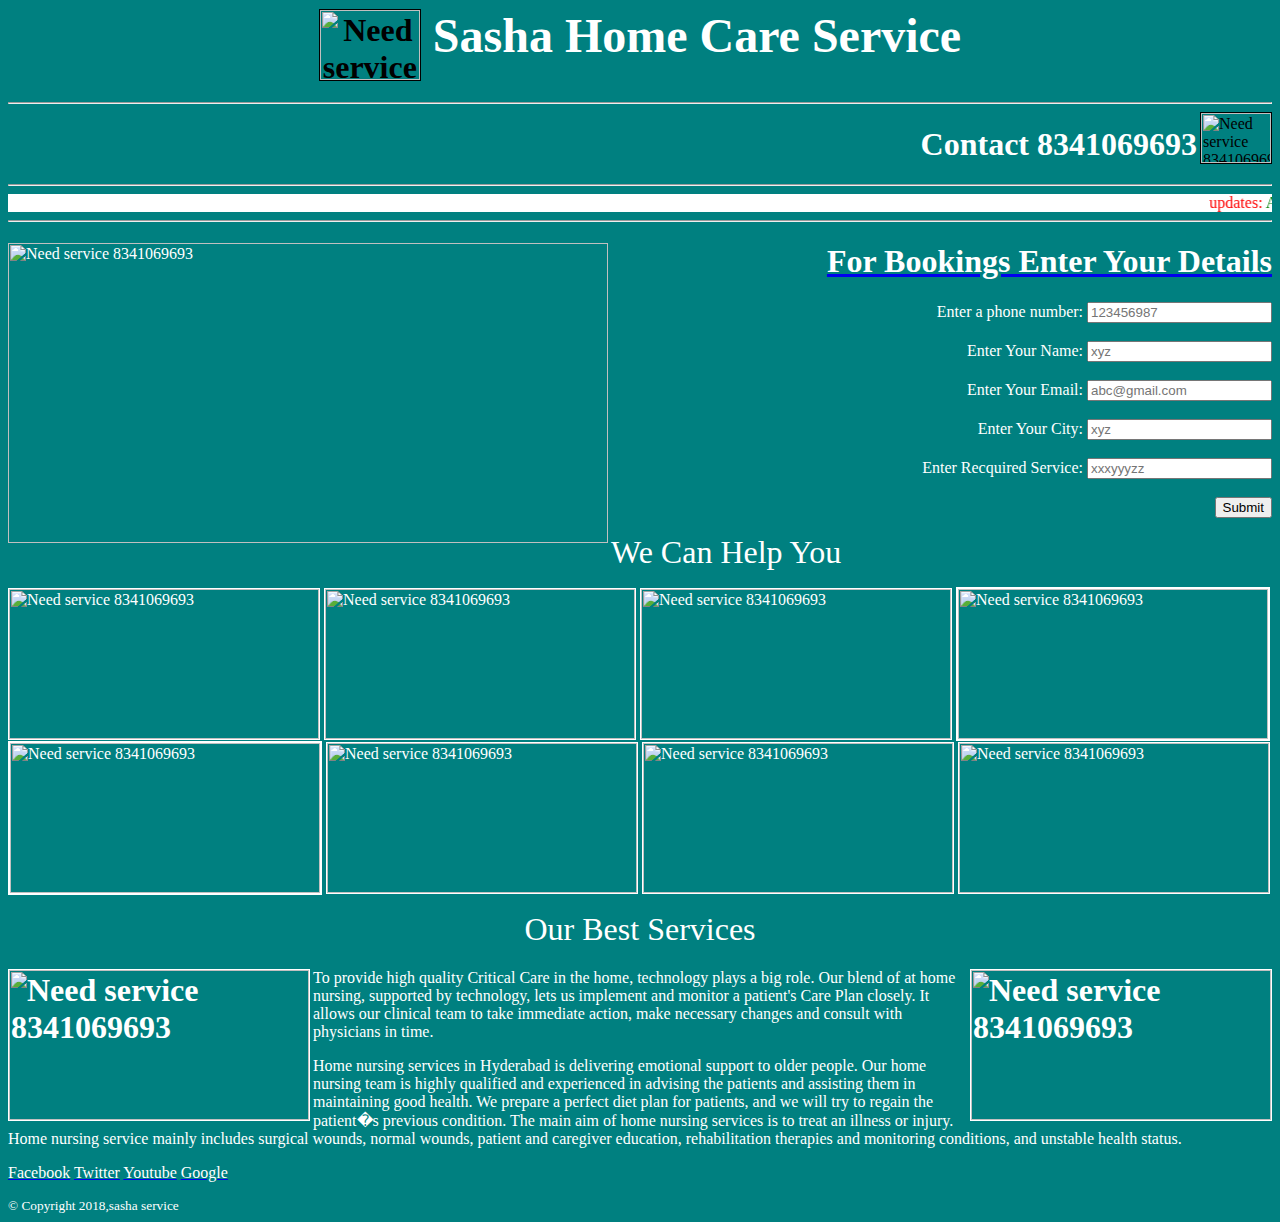
==== index.html @ b4f8a99d "newsite" ====
<html> 
<head>
<title> Neetha Nursing Service at Home</title>

  <link rel="stylesheet" href="style1.css">


</head>
<body style="background-color:teal">  

<h1  align="center" ><img src="C:\Users\GRIET\Desktop\mywebsite\images\logo.jpg"  width="100px" height="70px" title="Need service 8341069693" border="1" align="center"><font size="8" color="white"> Sasha Home Care Service</font></h1>
<hr>
<img src="C:\Users\GRIET\Desktop\mywebsite\images\phone1.jpg"  width="70px" height="50px" title="Need service 8341069693" border="1" align="right">
<h1 align="right" ><font size="6" color="white">Contact 8341069693</font></h1>
<hr>                                                          
<marquee scrollamount="8" bgcolor="white" ><font color="red">updates: <font color="green">All Types of Medical Services At Home From 7:00 Am To 9:00 PM</font></font></marquee><hr>
<font color="white">
<img src="C:\Users\GRIET\Desktop\mywebsite\images\main.jpg"  width="600px" height="300px" title="Need service 8341069693" border="0" align="left">
<font color="white">


<h2>
<h1 align="right" ><a href="https://forms.gle/RnKmLceNgGs6WKTK6"  target="blank"><font color="white">For Bookings Enter Your Details</font></a></h1>

<form method="POST" action="https://forms.gle/RnKmLceNgGs6WKTK6" align="right">
  <label for="phone" align="left">Enter a phone number:</label>  <input type="tel" id="phone" name="phone" placeholder="123456987"  align="left"><br><br>
<label for="phone" align="left">Enter Your Name:</label>  <input type="tel" id="phone" name="phone" placeholder="xyz"  align="left"><br><br>
<label for="phone" align="left">Enter Your Email:</label>  <input type="tel" id="phone" name="phone" placeholder="abc@gmail.com"  align="left"><br><br>
<label for="phone" align="left">Enter Your City:</label>  <input type="tel" id="phone" name="phone" placeholder="xyz"  align="left"><br><br>
<label for="phone" align="left">Enter Recquired Service:</label>  <input type="tel" id="phone" name="phone" placeholder="xxxyyyzz"  align="left"><br><br>
  <input type="submit" align="left">
</h2>

</font></form>

</p>
<p></p>
<p></p>

<left><p><font size="6" color="white"> We Can Help You</font></p></left>

<img src="C:\Users\GRIET\Desktop\mywebsite\images\medicalcare.png"  width="310px" height="150px" title="Need service 8341069693" border="1"  color= "blue" align="center">
<img src="C:\Users\GRIET\Desktop\mywebsite\images\mothercare.jpg"  width="310px" height="150px" title="Need service 8341069693" border="1" align="center">
<img src="C:\Users\GRIET\Desktop\mywebsite\images\postoperative.jpg"  width="310px" height="150px" title="Need service 8341069693" border="1" align="center">
<img src="C:\Users\GRIET\Desktop\mywebsite\images\vaccinate.png"  width="310px" height="150px" title="Need service 8341069693" border="2" align="center">
<img src="C:\Users\GRIET\Desktop\mywebsite\images\woundcare.jpg"  width="310px" height="150px" title="Need service 8341069693" border="2" align="center">
<img src="C:\Users\GRIET\Desktop\mywebsite\images\phy.jpg"  width="310px" height="150px" title="Need service 8341069693" border="1" align="center">
<img src="C:\Users\GRIET\Desktop\mywebsite\images\injections1.png"  width="310px" height="150px" title="Need service 8341069693" border="1" align="center">
<img src="C:\Users\GRIET\Desktop\mywebsite\images\logo.jpg"  width="310px" height="150px" title="Need service 8341069693" border="1" align="center"><p></p>
<p>


<center><p><font size="6" color="white"> Our Best Services</font></p></center>

<h1><img src="C:\Users\GRIET\Desktop\mywebsite\images\best5.png"  width="300px" height="150px" title="Need service 8341069693" border="1"  color= "blue" align="left">
<img src="C:\Users\GRIET\Desktop\mywebsite\images\best4.png"  width="300px" height="150px" title="Need service 8341069693" border="1"  color= "blue" align="right"> </h1>
<p>To provide high quality Critical Care in the home, technology plays a big role. Our blend of at home nursing, supported by technology, lets us implement and monitor a patient's Care Plan closely. It allows our clinical team to take immediate action, make necessary changes and consult with physicians in time.<p>
<p>Home nursing services in Hyderabad is delivering emotional support to older people. Our home nursing team is highly qualified and experienced in advising the patients and assisting them in maintaining good health. We prepare a perfect diet plan for patients, and we will try to regain the patient�s previous condition. The main aim of home nursing services is to treat an illness or injury. Home nursing service mainly includes surgical wounds, normal wounds, patient and caregiver education, rehabilitation therapies and monitoring conditions, and unstable health status. </p>


<a href="https://www.facebook.com/"  target="blank"><font color="white">Facebook</font></a>
<a href="https://twitter.com/"  target="blank"><font color="white">Twitter</font></a>
<a href="https://www.youtube.com/"  target="blank"><font color="white">Youtube</font></a>
<a href="https://google.com/"  target="blank"link="green" vlink="pink" alink="yellow"><font color="white">Google</font></a>
</p>   
<p>
<footer> <small>&copy; Copyright 2018,sasha service</small> </footer> 
</body>    
</html>
---- style1.css ----
<style>
     h2{
            border-width: 2px;
            border-style: solid;
            border-color: white;

</style>


p{
   
       color: yellow;
       background-color:green
       }
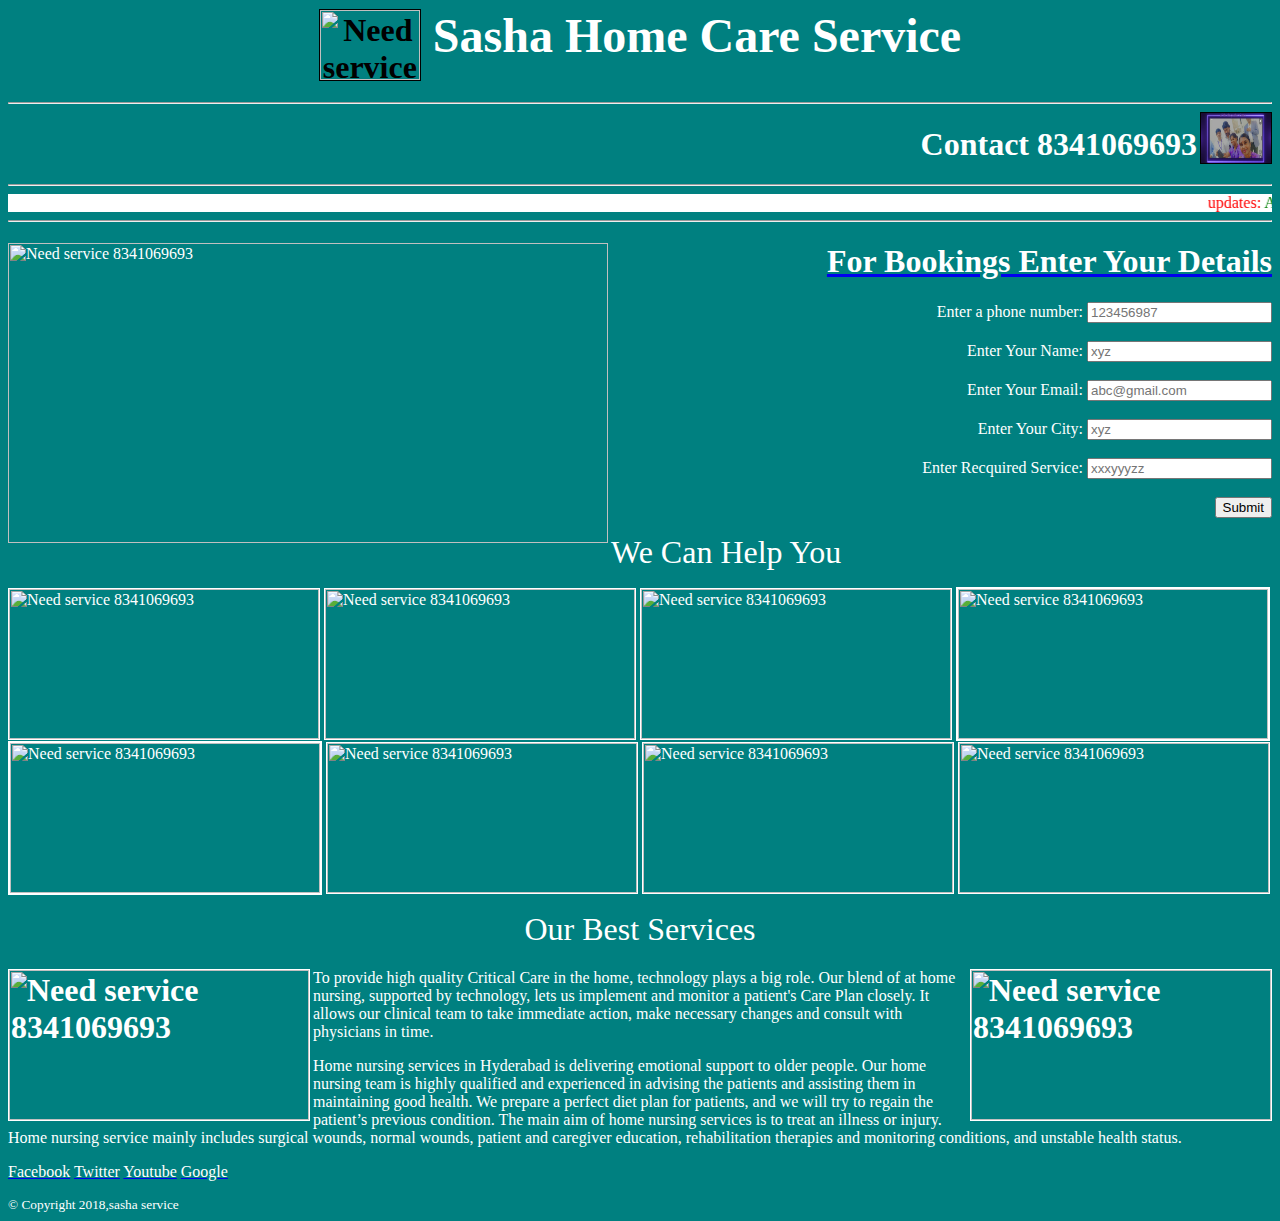
==== commit 01c1fdfc: "Update index.html" ====
--- a/index.html
+++ b/index.html
@@ -10,7 +10,7 @@
 
 <h1  align="center" ><img src="C:\Users\GRIET\Desktop\mywebsite\images\logo.jpg"  width="100px" height="70px" title="Need service 8341069693" border="1" align="center"><font size="8" color="white"> Sasha Home Care Service</font></h1>
 <hr>
-<img src="C:\Users\GRIET\Desktop\mywebsite\images\phone1.jpg"  width="70px" height="50px" title="Need service 8341069693" border="1" align="right">
+<img src="best4.png"  width="70px" height="50px" title="Need service 8341069693" border="1" align="right">
 <h1 align="right" ><font size="6" color="white">Contact 8341069693</font></h1>
 <hr>                                                          
 <marquee scrollamount="8" bgcolor="white" ><font color="red">updates: <font color="green">All Types of Medical Services At Home From 7:00 Am To 9:00 PM</font></font></marquee><hr>
@@ -55,7 +55,7 @@
 <h1><img src="C:\Users\GRIET\Desktop\mywebsite\images\best5.png"  width="300px" height="150px" title="Need service 8341069693" border="1"  color= "blue" align="left">
 <img src="C:\Users\GRIET\Desktop\mywebsite\images\best4.png"  width="300px" height="150px" title="Need service 8341069693" border="1"  color= "blue" align="right"> </h1>
 <p>To provide high quality Critical Care in the home, technology plays a big role. Our blend of at home nursing, supported by technology, lets us implement and monitor a patient's Care Plan closely. It allows our clinical team to take immediate action, make necessary changes and consult with physicians in time.<p>
-<p>Home nursing services in Hyderabad is delivering emotional support to older people. Our home nursing team is highly qualified and experienced in advising the patients and assisting them in maintaining good health. We prepare a perfect diet plan for patients, and we will try to regain the patient�s previous condition. The main aim of home nursing services is to treat an illness or injury. Home nursing service mainly includes surgical wounds, normal wounds, patient and caregiver education, rehabilitation therapies and monitoring conditions, and unstable health status. </p>
+<p>Home nursing services in Hyderabad is delivering emotional support to older people. Our home nursing team is highly qualified and experienced in advising the patients and assisting them in maintaining good health. We prepare a perfect diet plan for patients, and we will try to regain the patient’s previous condition. The main aim of home nursing services is to treat an illness or injury. Home nursing service mainly includes surgical wounds, normal wounds, patient and caregiver education, rehabilitation therapies and monitoring conditions, and unstable health status. </p>
 
 
 <a href="https://www.facebook.com/"  target="blank"><font color="white">Facebook</font></a>
@@ -66,4 +66,4 @@
 <p>
 <footer> <small>&copy; Copyright 2018,sasha service</small> </footer> 
 </body>    
-</html>+</html>
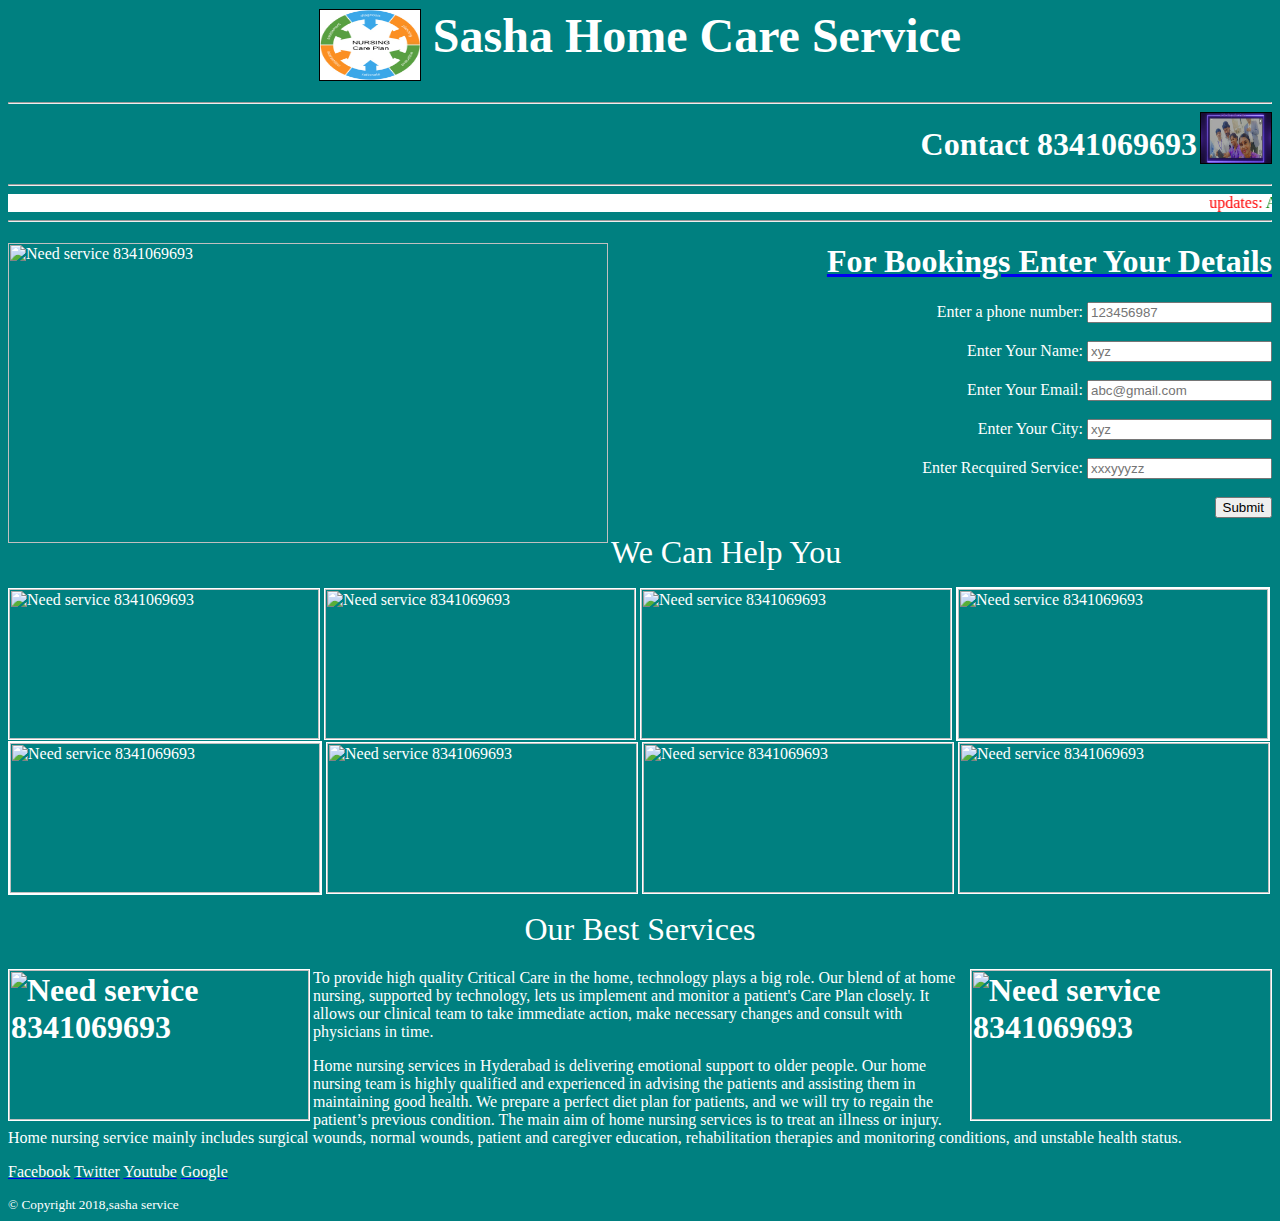
==== commit 646286d3: "Update index.html" ====
--- a/index.html
+++ b/index.html
@@ -8,7 +8,7 @@
 </head>
 <body style="background-color:teal">  
 
-<h1  align="center" ><img src="C:\Users\GRIET\Desktop\mywebsite\images\logo.jpg"  width="100px" height="70px" title="Need service 8341069693" border="1" align="center"><font size="8" color="white"> Sasha Home Care Service</font></h1>
+<h1  align="center" ><img src="logo.jpg"  width="100px" height="70px" title="Need service 8341069693" border="1" align="center"><font size="8" color="white"> Sasha Home Care Service</font></h1>
 <hr>
 <img src="best4.png"  width="70px" height="50px" title="Need service 8341069693" border="1" align="right">
 <h1 align="right" ><font size="6" color="white">Contact 8341069693</font></h1>
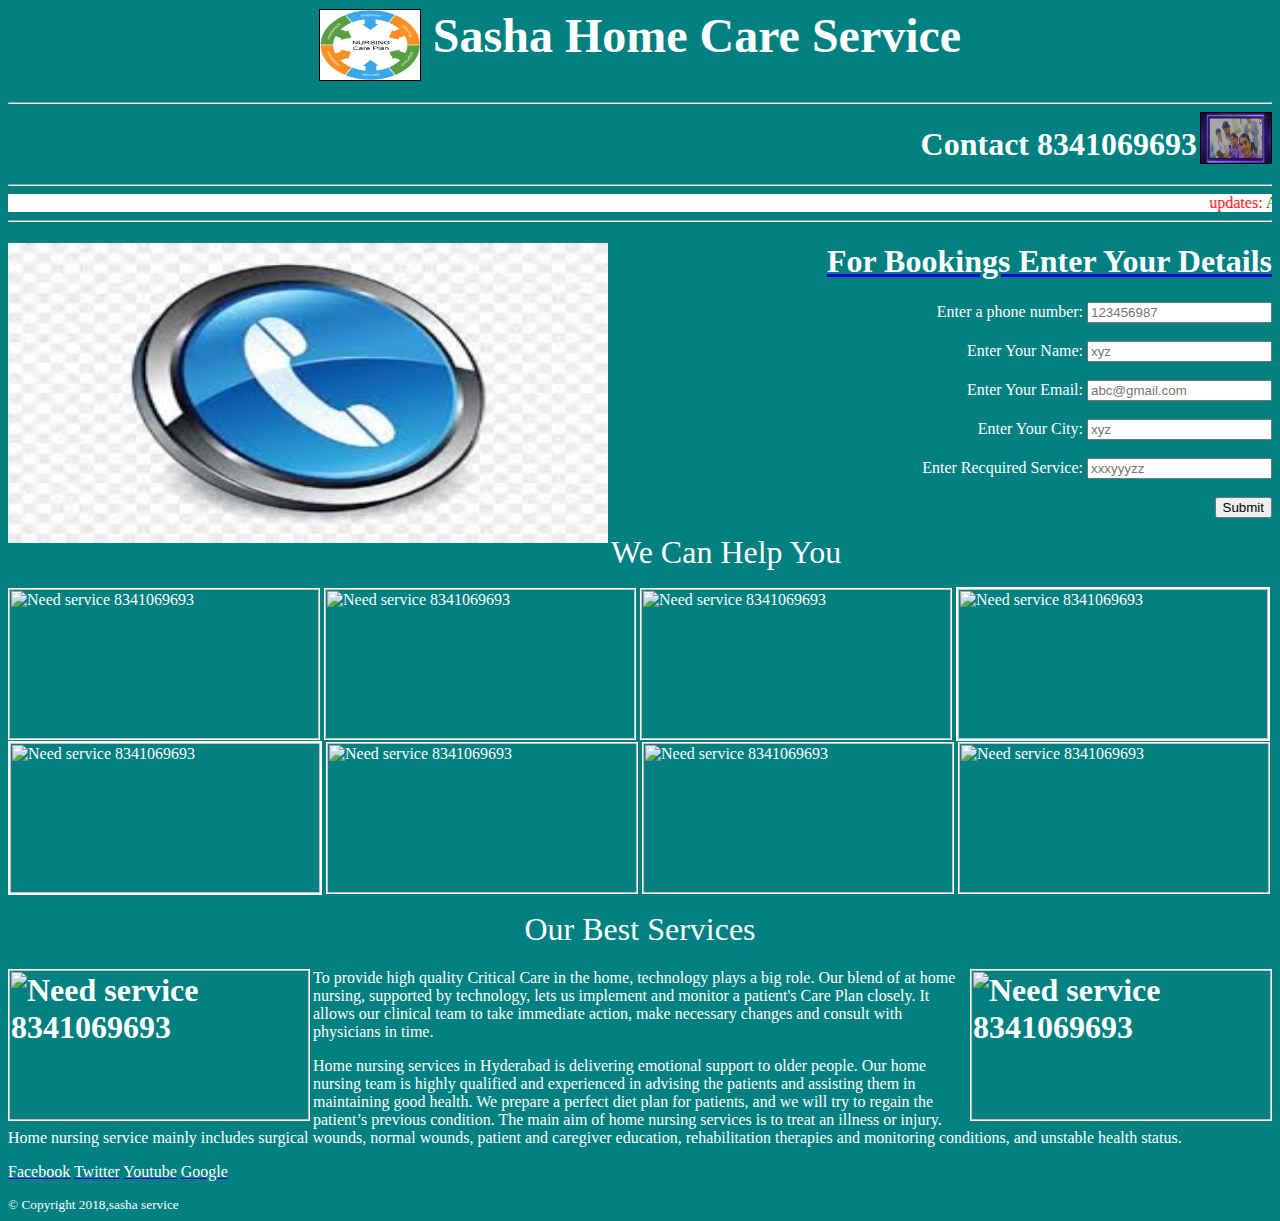
==== commit be1c5487: "Update index.html" ====
--- a/index.html
+++ b/index.html
@@ -15,7 +15,7 @@
 <hr>                                                          
 <marquee scrollamount="8" bgcolor="white" ><font color="red">updates: <font color="green">All Types of Medical Services At Home From 7:00 Am To 9:00 PM</font></font></marquee><hr>
 <font color="white">
-<img src="C:\Users\GRIET\Desktop\mywebsite\images\main.jpg"  width="600px" height="300px" title="Need service 8341069693" border="0" align="left">
+<img src="phone1.jpg"  width="600px" height="300px" title="Need service 8341069693" border="0" align="left">
 <font color="white">
 
 
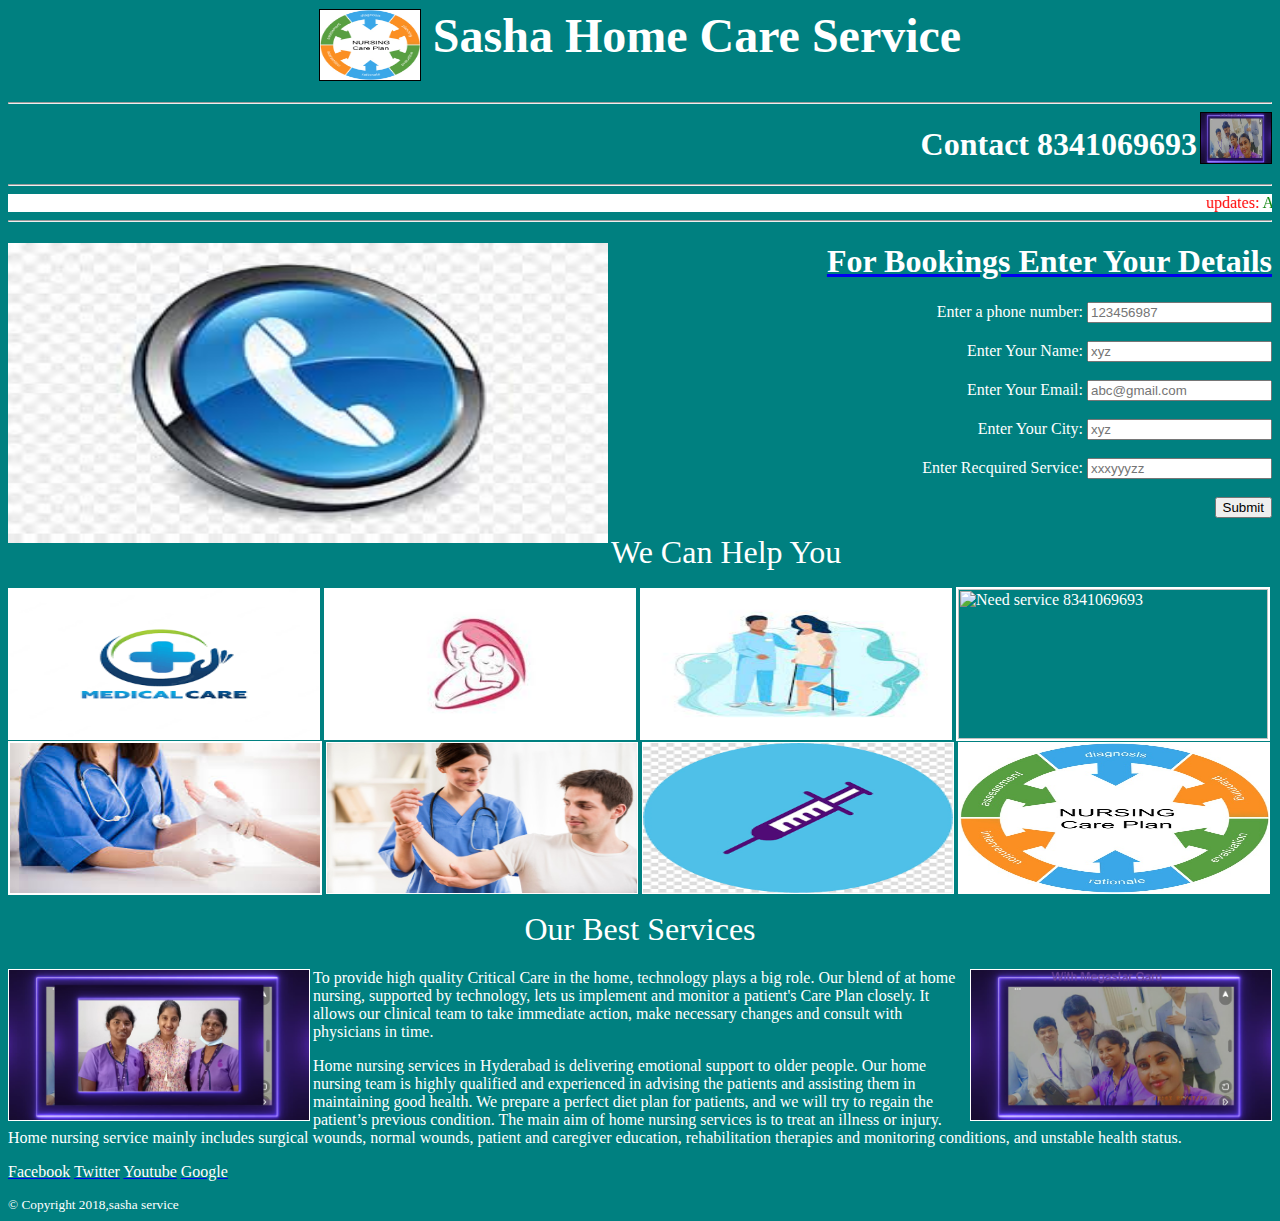
==== commit 24b08ae8: "Update index.html" ====
--- a/index.html
+++ b/index.html
@@ -39,21 +39,21 @@
 
 <left><p><font size="6" color="white"> We Can Help You</font></p></left>
 
-<img src="C:\Users\GRIET\Desktop\mywebsite\images\medicalcare.png"  width="310px" height="150px" title="Need service 8341069693" border="1"  color= "blue" align="center">
-<img src="C:\Users\GRIET\Desktop\mywebsite\images\mothercare.jpg"  width="310px" height="150px" title="Need service 8341069693" border="1" align="center">
-<img src="C:\Users\GRIET\Desktop\mywebsite\images\postoperative.jpg"  width="310px" height="150px" title="Need service 8341069693" border="1" align="center">
-<img src="C:\Users\GRIET\Desktop\mywebsite\images\vaccinate.png"  width="310px" height="150px" title="Need service 8341069693" border="2" align="center">
-<img src="C:\Users\GRIET\Desktop\mywebsite\images\woundcare.jpg"  width="310px" height="150px" title="Need service 8341069693" border="2" align="center">
-<img src="C:\Users\GRIET\Desktop\mywebsite\images\phy.jpg"  width="310px" height="150px" title="Need service 8341069693" border="1" align="center">
-<img src="C:\Users\GRIET\Desktop\mywebsite\images\injections1.png"  width="310px" height="150px" title="Need service 8341069693" border="1" align="center">
-<img src="C:\Users\GRIET\Desktop\mywebsite\images\logo.jpg"  width="310px" height="150px" title="Need service 8341069693" border="1" align="center"><p></p>
+<img src="medicalcare.png"  width="310px" height="150px" title="Need service 8341069693" border="1"  color= "blue" align="center">
+<img src="mothercare.jpg"  width="310px" height="150px" title="Need service 8341069693" border="1" align="center">
+<img src="postoperative.jpg"  width="310px" height="150px" title="Need service 8341069693" border="1" align="center">
+<img src="vaccinate.jpg"  width="310px" height="150px" title="Need service 8341069693" border="2" align="center">
+<img src="woundcare.jpg"  width="310px" height="150px" title="Need service 8341069693" border="2" align="center">
+<img src="phy.jpg"  width="310px" height="150px" title="Need service 8341069693" border="1" align="center">
+<img src="injections1.png"  width="310px" height="150px" title="Need service 8341069693" border="1" align="center">
+<img src="logo.jpg"  width="310px" height="150px" title="Need service 8341069693" border="1" align="center"><p></p>
 <p>
 
 
 <center><p><font size="6" color="white"> Our Best Services</font></p></center>
 
-<h1><img src="C:\Users\GRIET\Desktop\mywebsite\images\best5.png"  width="300px" height="150px" title="Need service 8341069693" border="1"  color= "blue" align="left">
-<img src="C:\Users\GRIET\Desktop\mywebsite\images\best4.png"  width="300px" height="150px" title="Need service 8341069693" border="1"  color= "blue" align="right"> </h1>
+<h1><img src="best5.png"  width="300px" height="150px" title="Need service 8341069693" border="1"  color= "blue" align="left">
+<img src="best4.png"  width="300px" height="150px" title="Need service 8341069693" border="1"  color= "blue" align="right"> </h1>
 <p>To provide high quality Critical Care in the home, technology plays a big role. Our blend of at home nursing, supported by technology, lets us implement and monitor a patient's Care Plan closely. It allows our clinical team to take immediate action, make necessary changes and consult with physicians in time.<p>
 <p>Home nursing services in Hyderabad is delivering emotional support to older people. Our home nursing team is highly qualified and experienced in advising the patients and assisting them in maintaining good health. We prepare a perfect diet plan for patients, and we will try to regain the patient’s previous condition. The main aim of home nursing services is to treat an illness or injury. Home nursing service mainly includes surgical wounds, normal wounds, patient and caregiver education, rehabilitation therapies and monitoring conditions, and unstable health status. </p>
 
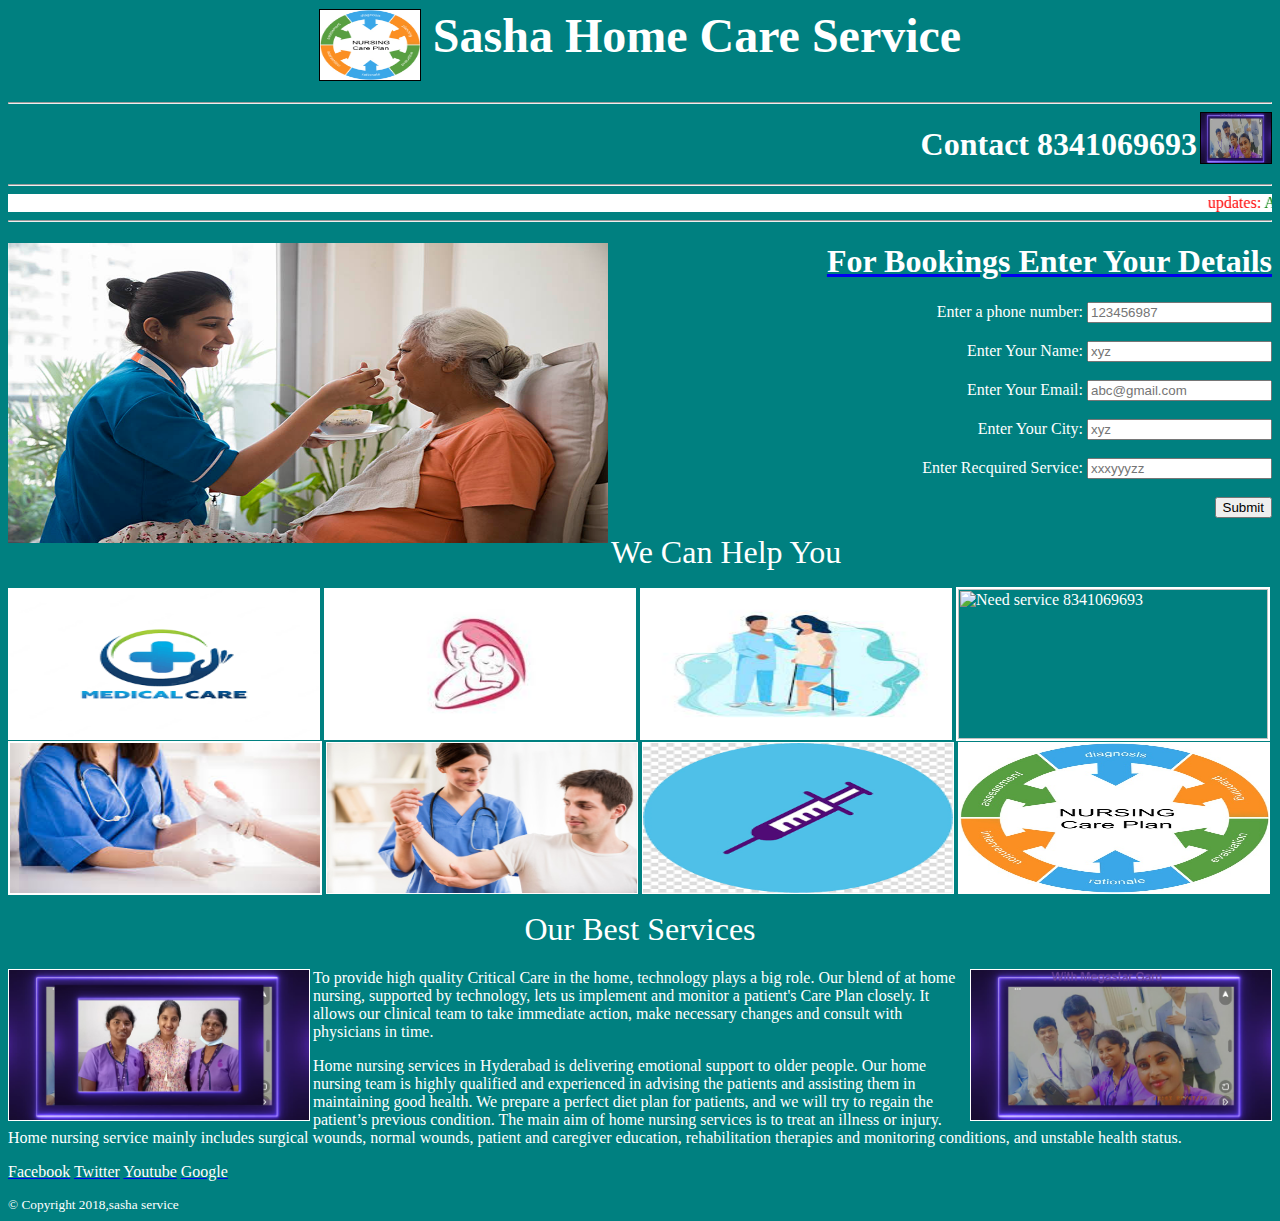
==== commit 4ad998ca: "Update index.html" ====
--- a/index.html
+++ b/index.html
@@ -15,7 +15,7 @@
 <hr>                                                          
 <marquee scrollamount="8" bgcolor="white" ><font color="red">updates: <font color="green">All Types of Medical Services At Home From 7:00 Am To 9:00 PM</font></font></marquee><hr>
 <font color="white">
-<img src="phone1.jpg"  width="600px" height="300px" title="Need service 8341069693" border="0" align="left">
+<img src="main.jpg"  width="600px" height="300px" title="Need service 8341069693" border="0" align="left">
 <font color="white">
 
 
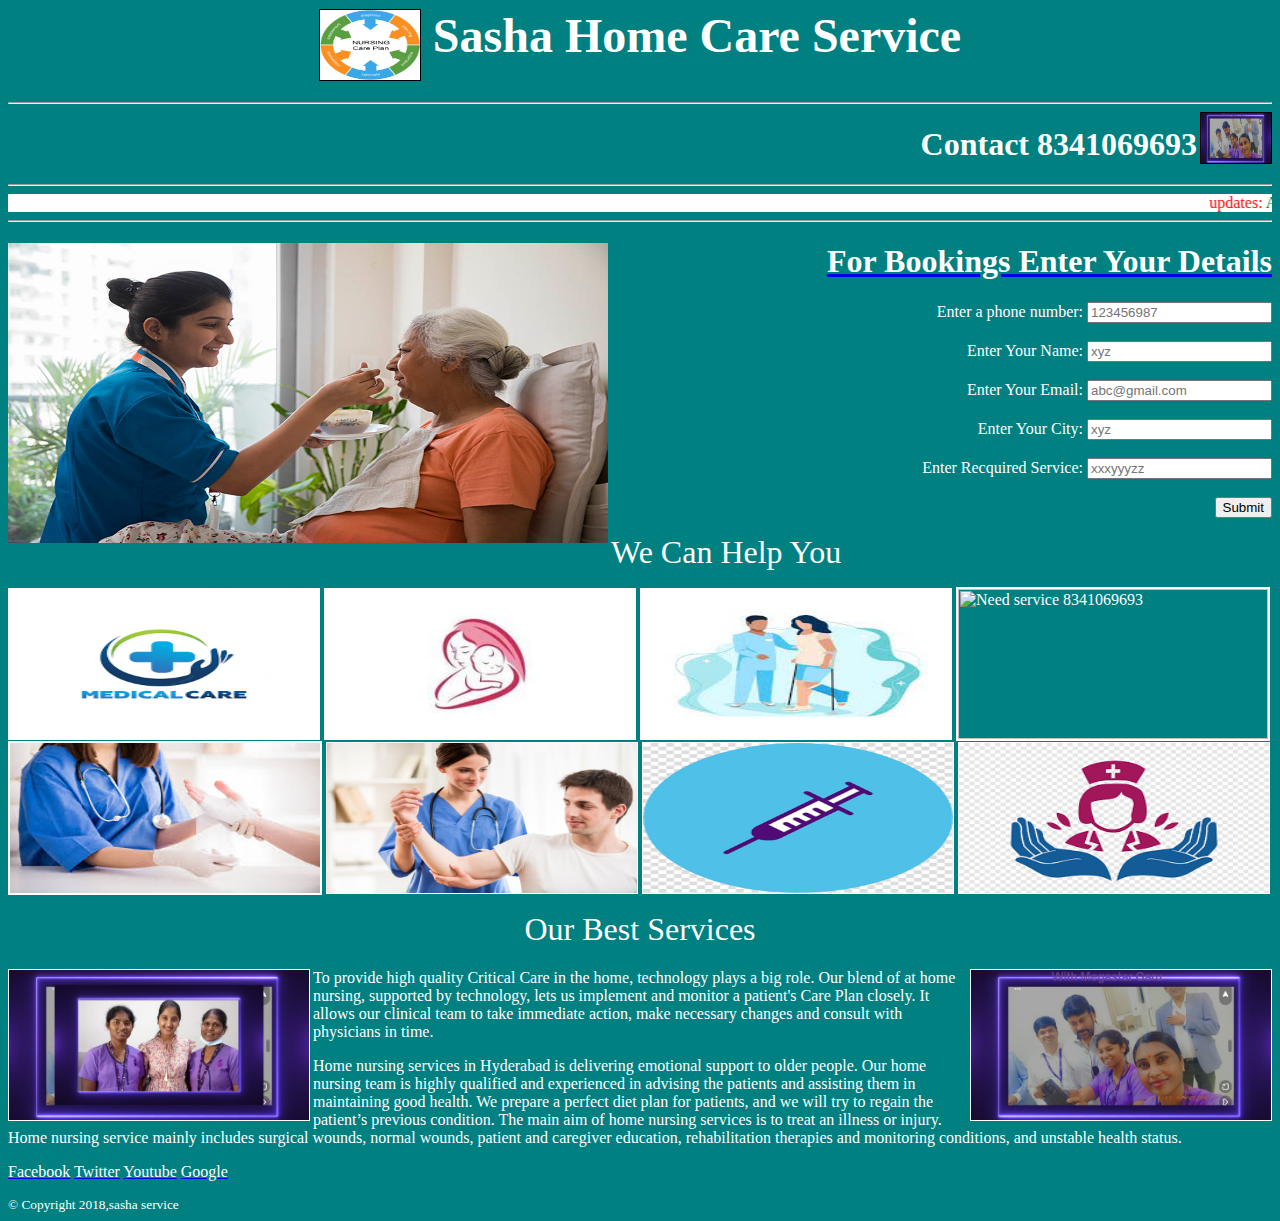
==== commit 4d955a3e: "Update index.html" ====
--- a/index.html
+++ b/index.html
@@ -46,7 +46,7 @@
 <img src="woundcare.jpg"  width="310px" height="150px" title="Need service 8341069693" border="2" align="center">
 <img src="phy.jpg"  width="310px" height="150px" title="Need service 8341069693" border="1" align="center">
 <img src="injections1.png"  width="310px" height="150px" title="Need service 8341069693" border="1" align="center">
-<img src="logo.jpg"  width="310px" height="150px" title="Need service 8341069693" border="1" align="center"><p></p>
+<img src="logo1.png"  width="310px" height="150px" title="Need service 8341069693" border="1" align="center"><p></p>
 <p>
 
 
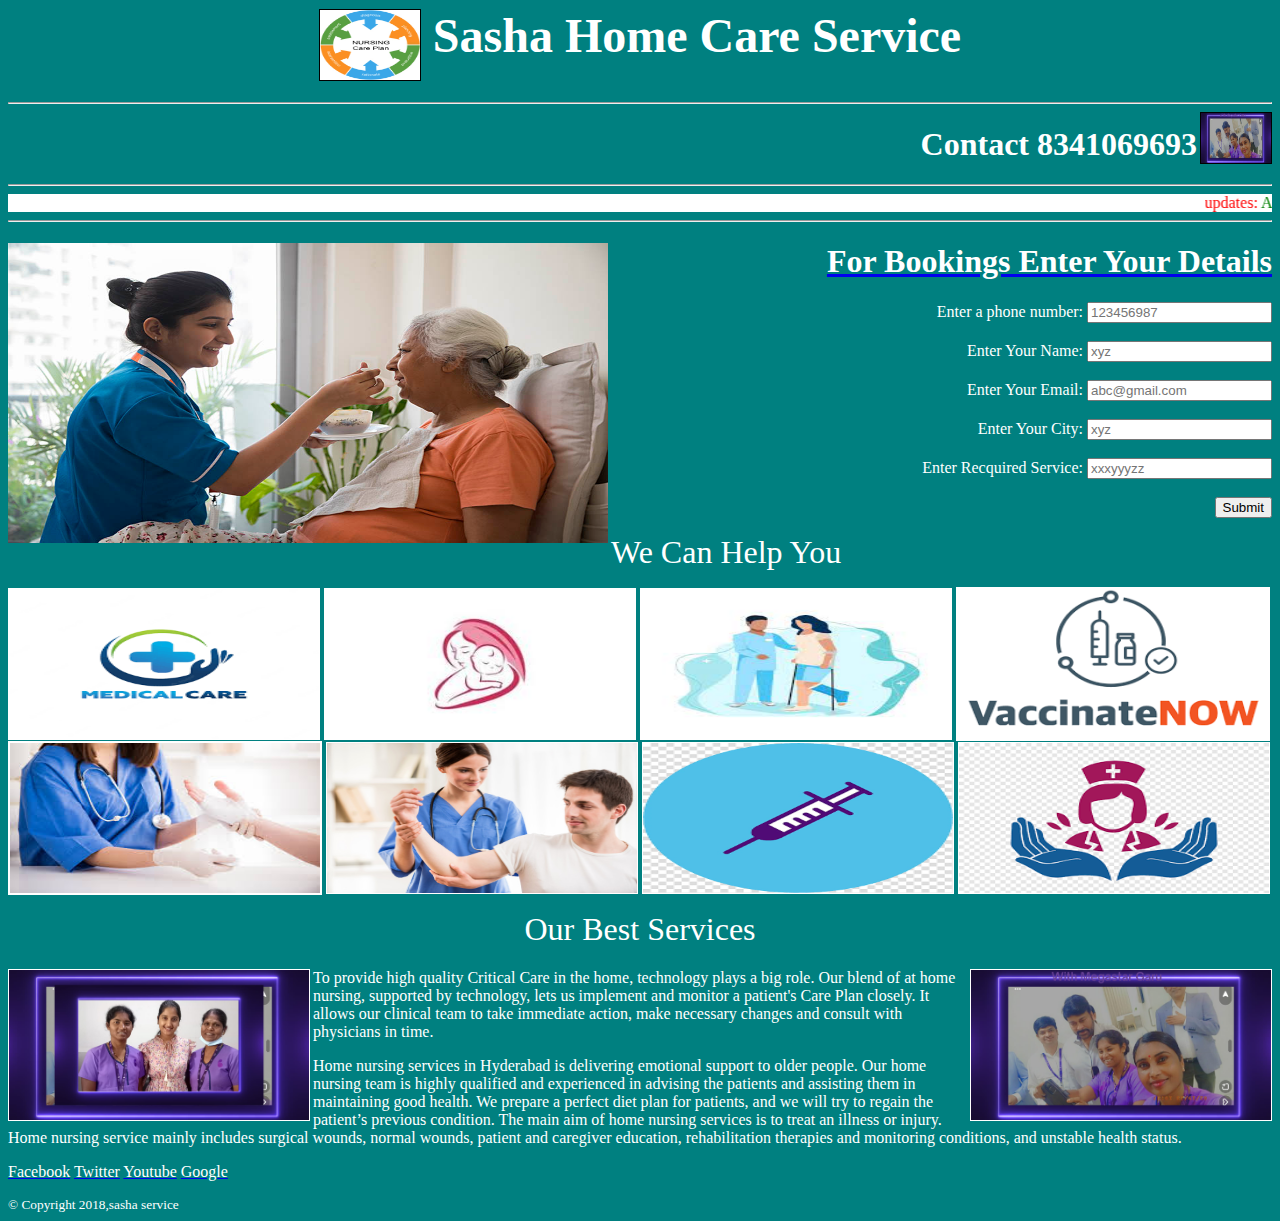
==== commit 7571730d: "Update index.html" ====
--- a/index.html
+++ b/index.html
@@ -42,7 +42,7 @@
 <img src="medicalcare.png"  width="310px" height="150px" title="Need service 8341069693" border="1"  color= "blue" align="center">
 <img src="mothercare.jpg"  width="310px" height="150px" title="Need service 8341069693" border="1" align="center">
 <img src="postoperative.jpg"  width="310px" height="150px" title="Need service 8341069693" border="1" align="center">
-<img src="vaccinate.jpg"  width="310px" height="150px" title="Need service 8341069693" border="2" align="center">
+<img src="vaccinate.png"  width="310px" height="150px" title="Need service 8341069693" border="2" align="center">
 <img src="woundcare.jpg"  width="310px" height="150px" title="Need service 8341069693" border="2" align="center">
 <img src="phy.jpg"  width="310px" height="150px" title="Need service 8341069693" border="1" align="center">
 <img src="injections1.png"  width="310px" height="150px" title="Need service 8341069693" border="1" align="center">
